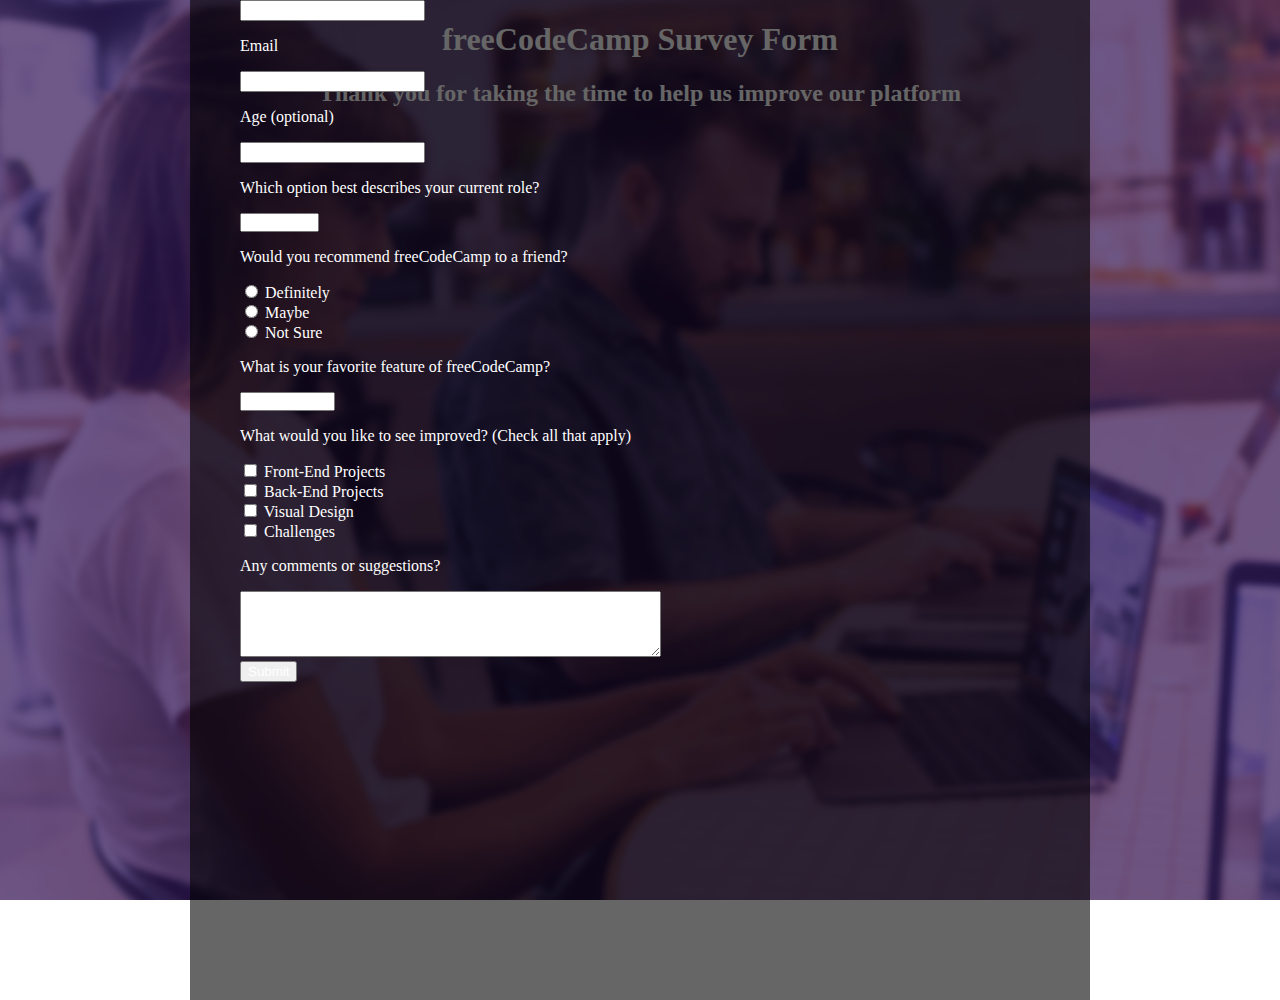
==== Survey Form/index.html @ 3df2745a "Commit" ====
<!DOCTYPE html>
<html>

<head>
    <meta charset="utf-8">
    <link rel="stylesheet" href="css/mystyle.css">
    <title> Survey Form </title>
</head>

<body>
    <h1 id="title">freeCodeCamp Survey Form</h1>
    <h2 id="description">Thank you for taking the time to help us improve our platform</h1>

    <div class="survey-background"></div>

    <div class="survey-container">
        <form id="survey-form" action="/action_page.php" method="get" target="_blank">
            <p id="name-label"> Name </p>
                <input type="text" name="name-label"> <!--TODO: Placeholder with instructions-->

            <p id="email-label"> Email </p>
                <input type="text" name="email-label"> <!--TODO: Placeholder with instructions + HTML5 validation error valid email-->

            <p id="number-label"> Age (optional) </p>
                <input type="text" name="number-label"> <!--TODO: Placeholder with instructions + HTML5 validation error only numbers + a min and max-->

            <p id="dropdown-label"> Which option best describes your current role? </p>
                <select name="role" id="role">
                    <option value="student"> Student </option>
                    <option value="fulltime"> Full Time </option>
                    <option value="halftime"> Half Time </option>
                    <option value="other"> Other </option>
                </select>
            
            <p class="recommend-label"> Would you recommend freeCodeCamp to a friend? </p> 
                <label for="radio"><input id="definitely-label" type="radio" name="radio"> Definitely </label><br>
                <label for="radio"><input id="maybe-label" type="radio" name="radio"> Maybe </label><br>
                <label for="radio"><input id="notsure-label" type="radio" name="radio"> Not Sure </label><br>

            <p class="feature-label"> What is your favorite feature of freeCodeCamp? </p>
                <select name="feature" id="feature">
                    <option value="challenges"> Challenges </option>
                    <option value="projects"> Projects </option>
                    <option value="community"> Community </option>
                    <option value="opensource"> Opensource </option>
                </select>

            <p class="improved-label"> What would you like to see improved? (Check all that apply) </p>
                <label for="box"><input id="front-end-label" type="checkbox" name="box"> Front-End Projects </label><br>
                <label for="box"><input id="back-end-label" type="checkbox" name="box"> Back-End Projects </label><br>
                <label for="box"><input id="visual-design-label" type="checkbox" name="box"> Visual Design </label><br>
                <label for="box"><input id="challenges-label" type="checkbox" name="box"> Challenges </label><br>

            <p class="comment-label"> Any comments or suggestions? </p>
                <textarea rows="4" cols="50" name="comment" form="usrform"> Enter comment here...</textarea><br>

            <input type="submit" value="Submit">
        </form>
    </div>
</body>

</html>
---- Survey Form/css/mystyle.css ----
* {
  color: white;
} 

html { 
  background: url(../images/background-image.png) no-repeat center center fixed; 
  -webkit-background-size: cover;
  -moz-background-size: cover;
  -o-background-size: cover;
  background-size: cover;
}

h1, h2{
  text-align: center;
}

.survey-background{
  position:absolute;
  width: 800px;
  height: 1000px;
  top: 50%;
  left: 50%;
  transform: translate(-50%, -50%);
  background-color:black;
  opacity: 60%;
  padding: 50px;
}

.survey-container{ 
  position:absolute;
  width: 800px;
  height: 1000px;
  top: 50%;
  left: 50%;
  transform: translate(-50%, -50%);
  padding: 50px;
}
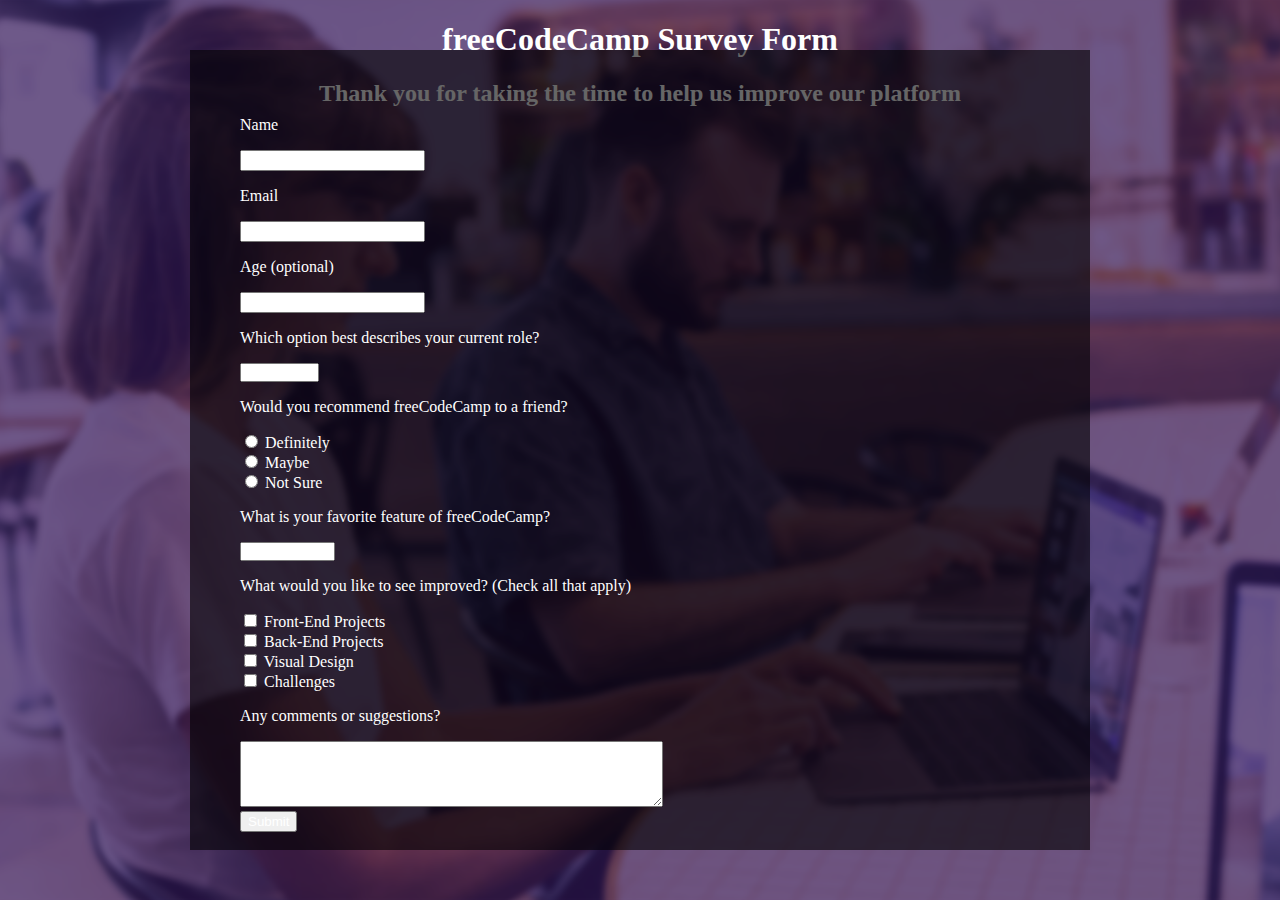
==== commit 06ade3c2: "Commit" ====
--- a/Survey Form/index.html
+++ b/Survey Form/index.html
@@ -4,6 +4,7 @@
 <head>
     <meta charset="utf-8">
     <link rel="stylesheet" href="css/mystyle.css">
+    <link rel="icon" href="images/favicon.ico">
     <title> Survey Form </title>
 </head>
 
--- a/Survey Form/css/mystyle.css
+++ b/Survey Form/css/mystyle.css
@@ -17,7 +17,7 @@
 .survey-background{
   position:absolute;
   width: 800px;
-  height: 1000px;
+  height: 700px;
   top: 50%;
   left: 50%;
   transform: translate(-50%, -50%);
@@ -29,7 +29,7 @@
 .survey-container{ 
   position:absolute;
   width: 800px;
-  height: 1000px;
+  height: 700px;
   top: 50%;
   left: 50%;
   transform: translate(-50%, -50%);
